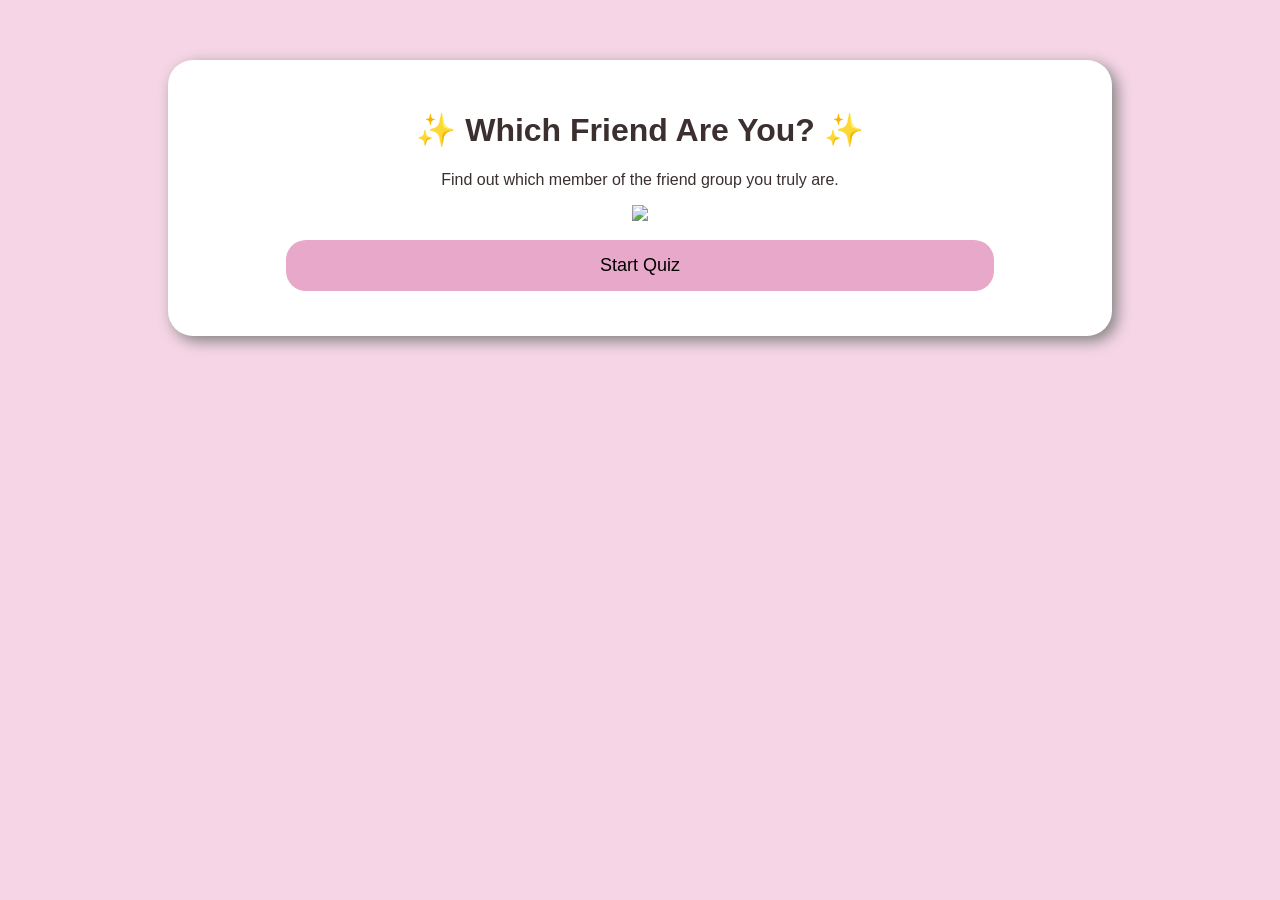
==== index.html @ cdb56bc0 "Rename indexpr.html to index.html" ====
<!DOCTYPE html>
<html>
<head>
    <title>Which Friend Are You?</title>

    <style>
        body {
            background-color: #f6d6e6;
            font-family: Arial, sans-serif;
            text-align: center;
            color: #3b2f2f;
        }

        .page-box {
            background-color: white;
            width: 70%;
            margin: 60px auto;
            padding: 30px;
            border-radius: 25px;
            box-shadow: 5px 5px 15px gray;
        }

        button {
            display: block;
            width: 80%;
            margin: 15px auto;
            padding: 15px;
            border-radius: 20px;
            border: none;
            font-size: 18px;
            cursor: pointer;
            background-color: #e8a8c9;
        }

        button:hover {
            background-color: #d98bb8;
        }

        .question {
            display: none;
        }

        #quizContainer {
            display: none;
        }

        #result {
            display: none;
        }
    </style>
</head>

<body>

    <div id="startPage" class="page-box">
        <h1>✨ Which Friend Are You? ✨</h1>
        <p>Find out which member of the friend group you truly are.</p>
        <img src="quizpic/friendsstart.png"
        style="width:350px; height:auto;"> 
        <button onclick="startQuiz()">Start Quiz</button>
    </div>

    <div id="quizContainer" class="page-box">

        <div id="question1" class="question">
            <h2>The group chat has been dead all day. You...</h2>
            <button onclick="answer('friend5', 2)">📸 Send a random picture</button>
            <button onclick="answer('friend1', 2)">😂 Send a meme</button>
            <button onclick="answer('friend3', 2)">💬 Ask a completely random question</button>
            <button onclick="answer('friend6', 2)">👀 Read everything but don't respond</button>
            <button onclick="answer('friend2', 2)">✨ Drop major news and disappear</button>
            <button onclick="answer('friend4', 2)">📞 Always responds no matter the text</button>
        </div>

        <div id="question2" class="question">
            <h2>The playlist gets passed to you. What are you putting on?</h2>
            <button onclick="answer('friend6', 3)">Throwback songs</button>
            <button onclick="answer('friend5', 3)">A song nobody expects</button>
            <button onclick="answer('friend3', 3)">Whatever matches the vibe</button>
            <button onclick="answer('friend1', 3)">Songs to sing to</button>
            <button onclick="answer('friend2', 3)">Does not put music, but gives recommendations</button>
            <button onclick="answer('friend4', 3)">Whatever playlist they see fit</button>
        </div>

        <div id="question3" class="question">
            <h2>We are going on a trip. What are you doing?</h2>
            <button onclick="answer('friend2', 4)">Creates the itinerary</button>
            <button onclick="answer('friend3', 4)">Takes aesthetic pictures</button>
            <button onclick="answer('friend6', 4)">Goes with the flow</button>
            <button onclick="answer('friend1', 4)">Finds local coffee shops</button>
            <button onclick="answer('friend5', 4)">Somehow packs last minute</button>
            <button onclick="answer('friend4', 4)">Is somehow running late</button>
        </div>

        <div id="question4" class="question">
            <h2>Everyone is getting ready for a night out. What are you doing?</h2>
            <button onclick="answer('friend4', 5)">Finishing up makeup</button>
            <button onclick="answer('friend5', 5)">Blowing out your hair</button>
            <button onclick="answer('friend6', 5)">Pouring drinks</button>
            <button onclick="answer('friend3', 5)">DJ’ing</button>
            <button onclick="answer('friend1', 5)">Dancing to the music</button>
            <button onclick="answer('friend2', 5)">Taking pictures with/of everyone</button>
        </div>

        <div id="question5" class="question">
            <h2>It's movie night. What's your role?</h2>
            <button onclick="answer('friend2', 6)">Suggested we do movie night</button>
            <button onclick="answer('friend3', 6)">Pick out the movie</button>
            <button onclick="answer('friend1', 6)">Grab the snacks</button>
            <button onclick="answer('friend5', 6)">Does not care, just wants to be with the group</button>
            <button onclick="answer('friend6', 6)">Talking during the movie</button>
            <button onclick="answer('friend4', 6)">Pausing the movie to pee</button>
        </div>

        <div id="question6" class="question">
            <h2>The Uber is arriving. Where are you?</h2>
            <button onclick="answer('friend1', 7)">I ordered the Uber</button>
            <button onclick="answer('friend5', 7)">Picking a pair of shoes to wear</button>
            <button onclick="answer('friend4', 7)">Finishing getting ready</button>
            <button onclick="answer('friend3', 7)">Looking for something you lost</button>
            <button onclick="answer('friend6', 7)">Ready, and waiting for everyone</button>
            <button onclick="answer('friend2', 7)">Still in conversation with someone</button>
        </div>

        <div id="question7" class="question">
            <h2>It's 1 AM, everyone is tired. You...</h2>
            <button onclick="answer('friend1', 'result')">Are already asleep</button>
            <button onclick="answer('friend3', 'result')">Start a deep convo</button>
            <button onclick="answer('friend2', 'result')">Want to eat McDonald's</button>
            <button onclick="answer('friend6', 'result')">Somehow get more energetic</button>
            <button onclick="answer('friend4', 'result')">Are on FaceTime</button>
            <button onclick="answer('friend5', 'result')">Doing their nails</button>
        </div>

       <div id="result">
        <h2 id="resultTitle"></h2>

        <img id="resultImage"
     style="width:300px; height:250px; object-fit:cover; border-radius:20px;">

        <p id="resultDescription"></p>
        </div>

    </div>

    <script>
        let friend1 = 0;
        let friend2 = 0;
        let friend3 = 0;
        let friend4 = 0;
        let friend5 = 0;
        let friend6 = 0;

        function startQuiz() {
            document.getElementById("startPage").style.display = "none";
            document.getElementById("quizContainer").style.display = "block";
            document.getElementById("question1").style.display = "block";
        }

        function answer(friend, nextQuestion) {
            if (friend === 'friend1') {
                friend1++;
            } else if (friend === 'friend2') {
                friend2++;
            } else if (friend === 'friend3') {
                friend3++;
            } else if (friend === 'friend4') {
                friend4++;
            } else if (friend === 'friend5') {
                friend5++;
            } else if (friend === 'friend6') {
                friend6++;
            }

            let questions = document.getElementsByClassName("question");

            for (let i = 0; i < questions.length; i++) {
                questions[i].style.display = "none";
            }

            if (nextQuestion === 'result') {
                showResult();
            } else {
                document.getElementById("question" + nextQuestion).style.display = "block";
            }
        }

        function showResult() {
            document.getElementById("result").style.display = "block";

            let winner = "friend1";
            let highestScore = friend1;

            if (friend2 > highestScore) {
                winner = "friend2";
                highestScore = friend2;
            }

            if (friend3 > highestScore) {
                winner = "friend3";
                highestScore = friend3;
            }

            if (friend4 > highestScore) {
                winner = "friend4";
                highestScore = friend4;
            }

            if (friend5 > highestScore) {
                winner = "friend5";
                highestScore = friend5;
            }

            if (friend6 > highestScore) {
                winner = "friend6";
                highestScore = friend6;
            }

            if (winner === "friend1") {
                document.getElementById("resultTitle").innerHTML = "You got Kiara!";
                document.getElementById("resultImage").src = "quizpic/kiara.jpg";
                document.getElementById("resultDescription").innerHTML = "The one who brings the fun, grabs the snacks, orders the Uber, and somehow is already asleep by 1 AM.";
            } else if (winner === "friend2") {
                document.getElementById("resultTitle").innerHTML = "You got MJ!";
                document.getElementById("resultImage").src = "quizpic/MJ.png";
                document.getElementById("resultDescription").innerHTML = "The planner, the photo taker, the one with updates, and the person who somehow always has a full story to tell.";
            } else if (winner === "friend3") {
                document.getElementById("resultTitle").innerHTML = "You got Pame!";
                document.getElementById("resultImage").src = "quizpic/Pame.png";
                document.getElementById("resultDescription").innerHTML = "The vibe curator, deep conversation starter, aesthetic picture taker, and the one who asks random questions in the group chat.";
            } else if (winner === "friend4") {
                document.getElementById("resultTitle").innerHTML = "You got Ana K!";
                document.getElementById("resultImage").src = "quizpic/ana.jpg";
                document.getElementById("resultDescription").innerHTML = "The one who always responds, is somehow still getting ready, and is probably on FaceTime while everyone is waiting.";
            } else if (winner === "friend5") {
                document.getElementById("resultTitle").innerHTML = "You got Isa!";
                document.getElementById("resultImage").src = "quizpic/isa.png";
                document.getElementById("resultDescription").innerHTML = "The spontaneous one, always doing something unexpected, packing last minute, and still picking the perfect shoes.";
            } else if (winner === "friend6") {
                document.getElementById("resultTitle").innerHTML = "You got Kristel!";
                document.getElementById("resultImage").src = "quizpic/kristel.png";
                document.getElementById("resultDescription").innerHTML = "The chill but chaotic one: reads the group chat, goes with the flow, and somehow gets more energetic at 1 AM.";
            }
        }
    </script>

</body>
</html>
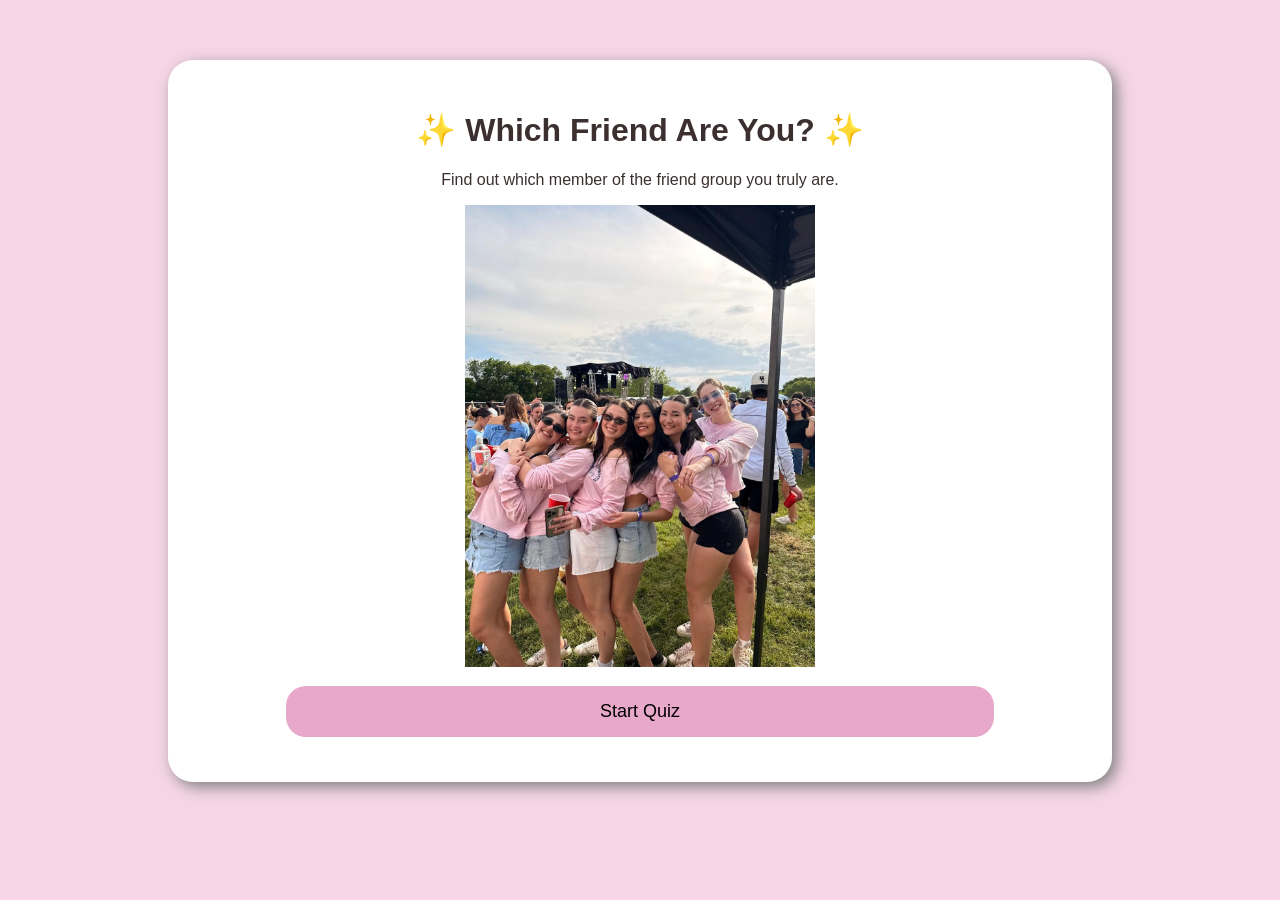
==== commit 2bf1df7b: "Update index.html" ====
--- a/index.html
+++ b/index.html
@@ -218,7 +218,7 @@
 
             if (winner === "friend1") {
                 document.getElementById("resultTitle").innerHTML = "You got Kiara!";
-                document.getElementById("resultImage").src = "quizpic/kiara.jpg";
+                document.getElementById("resultImage").src = "quizpic/kiara.JPG";
                 document.getElementById("resultDescription").innerHTML = "The one who brings the fun, grabs the snacks, orders the Uber, and somehow is already asleep by 1 AM.";
             } else if (winner === "friend2") {
                 document.getElementById("resultTitle").innerHTML = "You got MJ!";
